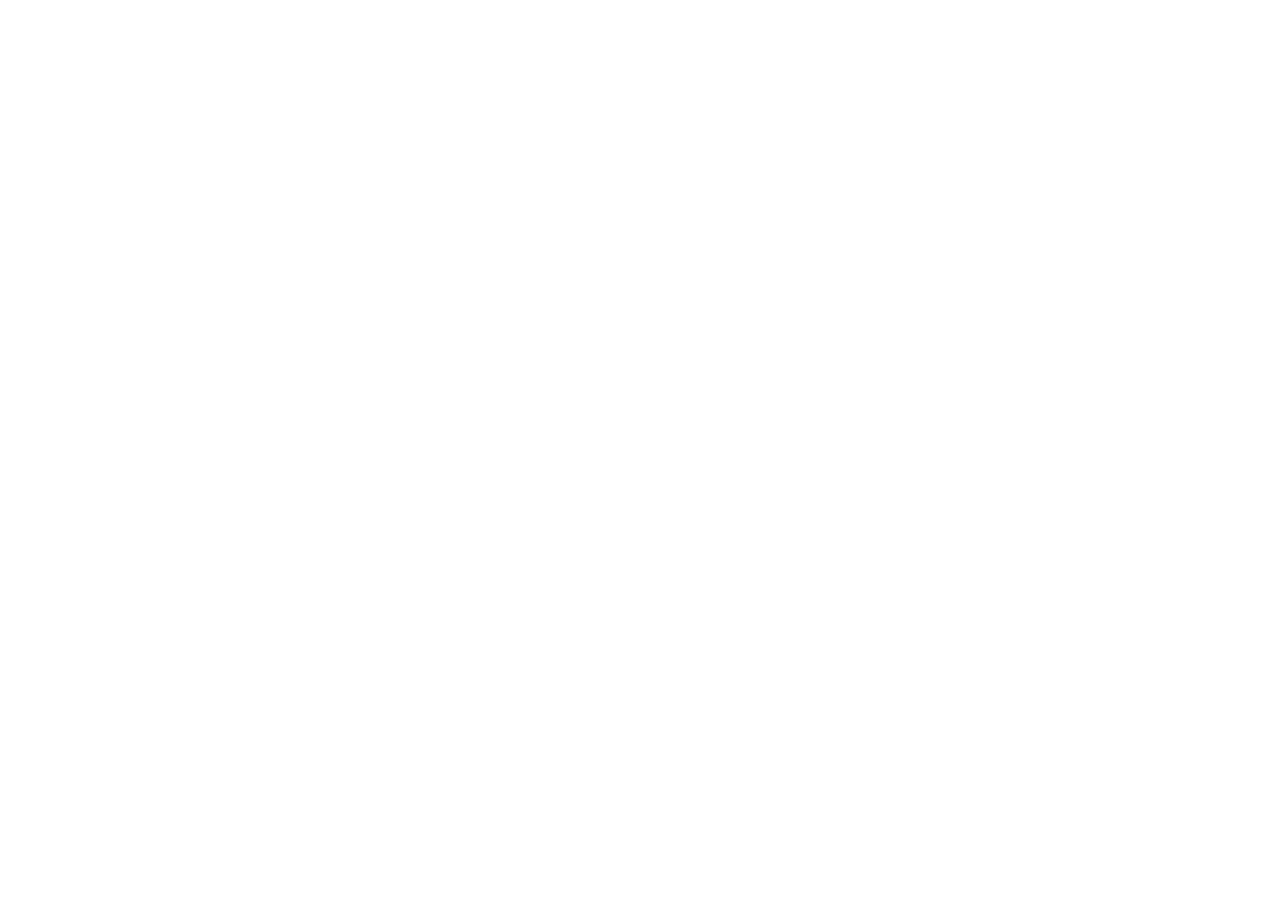
==== frontend/cad.html @ 71c6dd5f "Finalizando área de login" ====
<!DOCTYPE html>
<html lang="pt-BR">
<head>
    <meta charset="UTF-8">
    <meta name="viewport" content="width=device-width, initial-scale=1.0">
    <title>Calculadora Consumo</title>
</head>
<body>
    
</body>
</html>
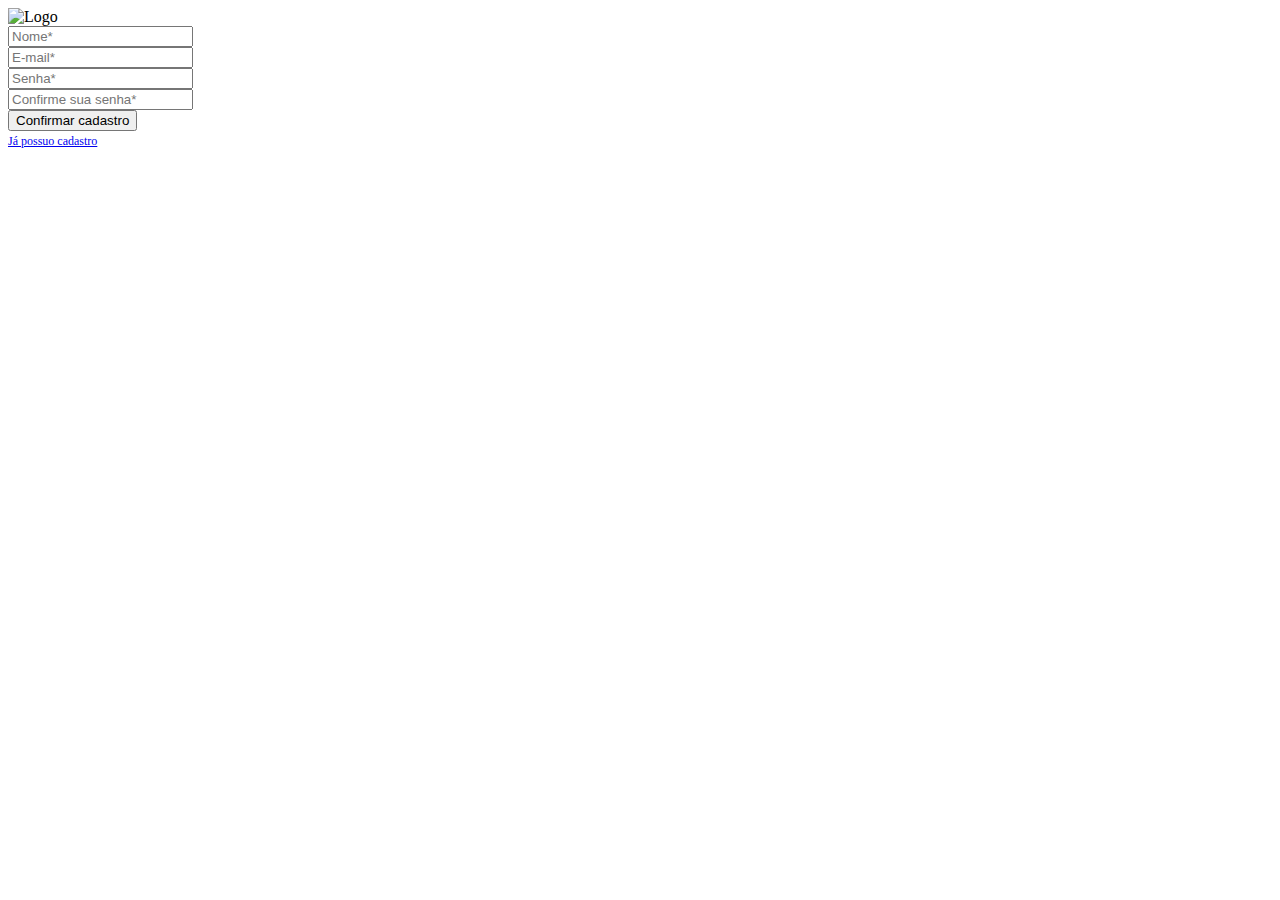
==== commit 52b537c8: "Criação da área de cadastro" ====
--- a/frontend/cad.html
+++ b/frontend/cad.html
@@ -1,11 +1,46 @@
 <!DOCTYPE html>
 <html lang="pt-BR">
+
 <head>
-    <meta charset="UTF-8">
-    <meta name="viewport" content="width=device-width, initial-scale=1.0">
-    <title>Calculadora Consumo</title>
+  <meta charset="UTF-8" />
+  <meta name="viewport" content="width=device-width, initial-scale=1.0" />
+  <title>Calculadora Consumo</title>
+  <link href="https://cdn.jsdelivr.net/npm/bootstrap@5.3.1/dist/css/bootstrap.min.css" rel="stylesheet"
+    integrity="sha384-4bw+/aepP/YC94hEpVNVgiZdgIC5+VKNBQNGCHeKRQN+PtmoHDEXuppvnDJzQIu9" crossorigin="anonymous">
 </head>
-<body>
-    
+
+<body class="container d-flex flex-column align-items-center justify-content-center vh-100">
+  <img src="https://app.wikidados.com.br/statics/img/logo/logo_horizontal.png" alt="Logo" width="70%">
+
+  <form class="mt-3 py-2 px-2 text-center">
+    <div class="py-2">
+      <input class="form-control form-control" type="text" placeholder="Nome*">
+    </div>
+    <div class="py-2">
+      <input class="form-control form-control" type="email" name="" id="" placeholder="E-mail*">
+    </div>
+    <div>
+      <div class="py-2">
+        <input class="form-control form-control" type="password" name="" id="" placeholder="Senha*">
+      </div>
+      <div class="py-2">
+        <input class="form-control form-control" type="password" name="" id="" placeholder="Confirme sua senha*">
+      </div>
+    </div>
+    <input class="btn btn-primary mt-3 w-100" type="button" value="Confirmar cadastro">
+
+    <div class="text-center mt-3">
+      <a href="login.html" style="font-size: 12px;">Já possuo cadastro</a>
+    </div>
+  </form>
+
+  <script src="./assets/js/main.js"></script>
+  <script src="https://cdn.jsdelivr.net/npm/@popperjs/core@2.11.8/dist/umd/popper.min.js"
+    integrity="sha384-I7E8VVD/ismYTF4hNIPjVp/Zjvgyol6VFvRkX/vR+Vc4jQkC+hVqc2pM8ODewa9r"
+    crossorigin="anonymous"></script>
+  <script src="https://cdn.jsdelivr.net/npm/bootstrap@5.3.1/dist/js/bootstrap.min.js"
+    integrity="sha384-Rx+T1VzGupg4BHQYs2gCW9It+akI2MM/mndMCy36UVfodzcJcF0GGLxZIzObiEfa"
+    crossorigin="anonymous"></script>
 </body>
+
 </html>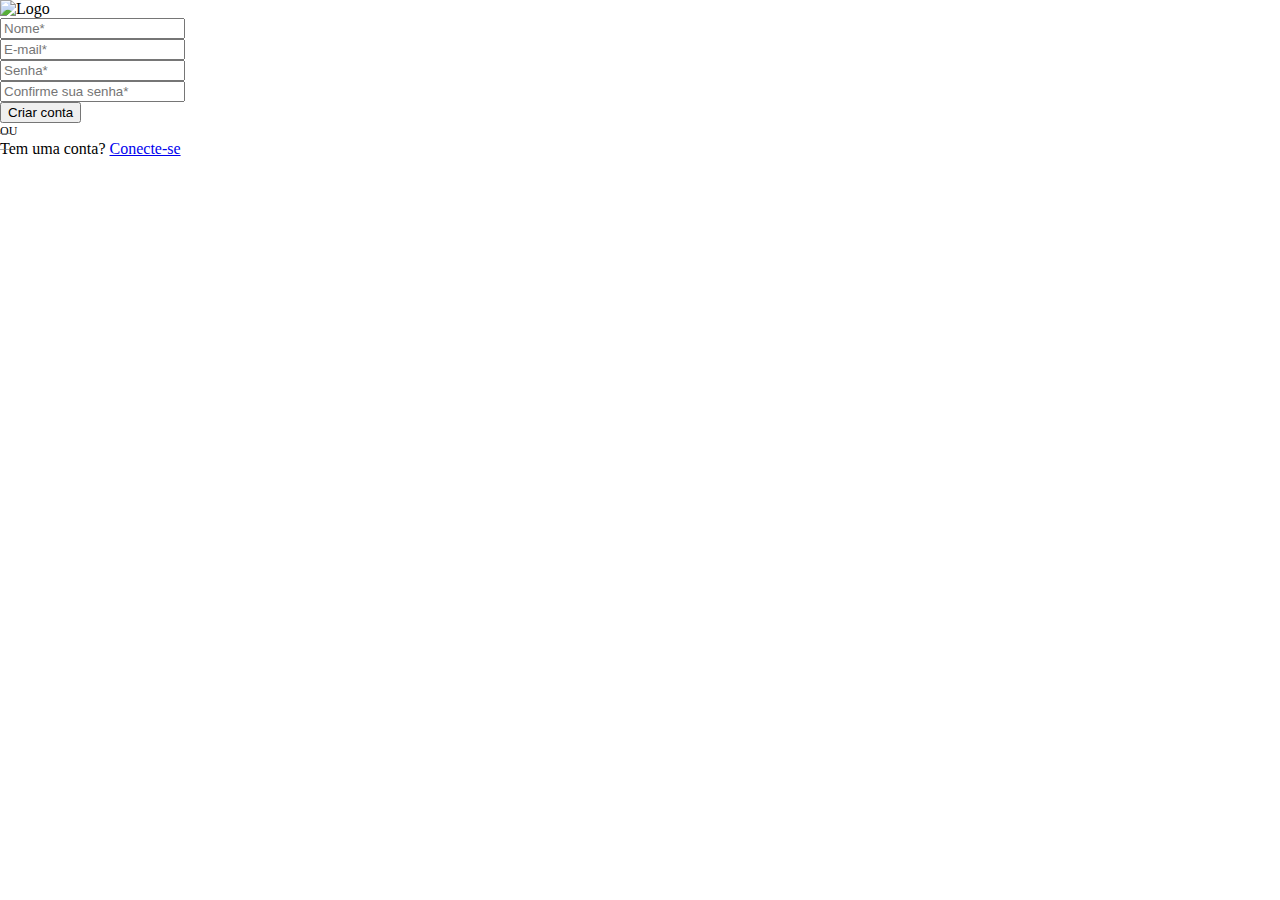
==== commit 0cab3dff: "Finalizado layout mobile e iniciado layout desktop" ====
--- a/frontend/cad.html
+++ b/frontend/cad.html
@@ -7,32 +7,40 @@
   <title>Calculadora Consumo</title>
   <link href="https://cdn.jsdelivr.net/npm/bootstrap@5.3.1/dist/css/bootstrap.min.css" rel="stylesheet"
     integrity="sha384-4bw+/aepP/YC94hEpVNVgiZdgIC5+VKNBQNGCHeKRQN+PtmoHDEXuppvnDJzQIu9" crossorigin="anonymous">
+  <link rel="stylesheet" href="https://fonts.googleapis.com/css2?family=Material+Symbols+Outlined" />
+  <link rel="stylesheet" href="./assets/css/style.css">
 </head>
 
-<body class="container d-flex flex-column align-items-center justify-content-center vh-100">
-  <img src="https://app.wikidados.com.br/statics/img/logo/logo_horizontal.png" alt="Logo" width="70%">
+<body class="container d-flex flex-column justify-content-center vh-100">
+  <img class="mx-auto" src="https://app.wikidados.com.br/statics/img/logo/logo_horizontal.png" alt="Logo" width="70%">
 
-  <form class="mt-3 py-2 px-2 text-center">
+  <form class="text-center mt-3 py-2 px-4">
     <div class="py-2">
-      <input class="form-control form-control" type="text" placeholder="Nome*">
+      <input class="form-control" type="text" placeholder="Nome*">
     </div>
     <div class="py-2">
-      <input class="form-control form-control" type="email" name="" id="" placeholder="E-mail*">
+      <input class="form-control" type="email" name="" id="" placeholder="E-mail*">
     </div>
     <div>
       <div class="py-2">
-        <input class="form-control form-control" type="password" name="" id="" placeholder="Senha*">
+        <input class="form-control" type="password" name="" id="" placeholder="Senha*">
       </div>
-      <div class="py-2">
-        <input class="form-control form-control" type="password" name="" id="" placeholder="Confirme sua senha*">
+      <div class="py-2 ">
+        <input class="form-control" type="password" name="" id="" placeholder="Confirme sua senha*">
       </div>
     </div>
-    <input class="btn btn-primary mt-3 w-100" type="button" value="Confirmar cadastro">
+    <input class="btn btn-primary w-100 mt-3" type="button" value="Criar conta">
+  </form>
 
-    <div class="text-center mt-3">
-      <a href="login.html" style="font-size: 12px;">Já possuo cadastro</a>
-    </div>
-  </form>
+  <div class="d-flex p-4 text-secondary">
+    <div class="line"></div>
+    <div class="px-2" style="font-size: 12px;">OU</div>
+    <div class="line"></div>
+  </div>
+
+  <div class="text-center mt-4">
+    <span>Tem uma conta? <a href="login.html" class="text-decoration-none fw-medium">Conecte-se</a></span>
+  </div>
 
   <script src="./assets/js/main.js"></script>
   <script src="https://cdn.jsdelivr.net/npm/@popperjs/core@2.11.8/dist/umd/popper.min.js"
--- a/frontend/assets/css/style.css
+++ b/frontend/assets/css/style.css
@@ -0,0 +1,20 @@
+html, body {
+    /* height: 100%; */
+    margin: 0;
+    padding: 0;
+}
+
+.divisor-line {
+    display: flex;
+}
+
+.line {
+    height: 1px;
+    background-color: rgb(108,117,125, .6);
+    position: relative;
+    top: .6em;
+    flex-shrink: 1;
+    flex-grow: 1;
+    display: block;
+    width: 10px;
+}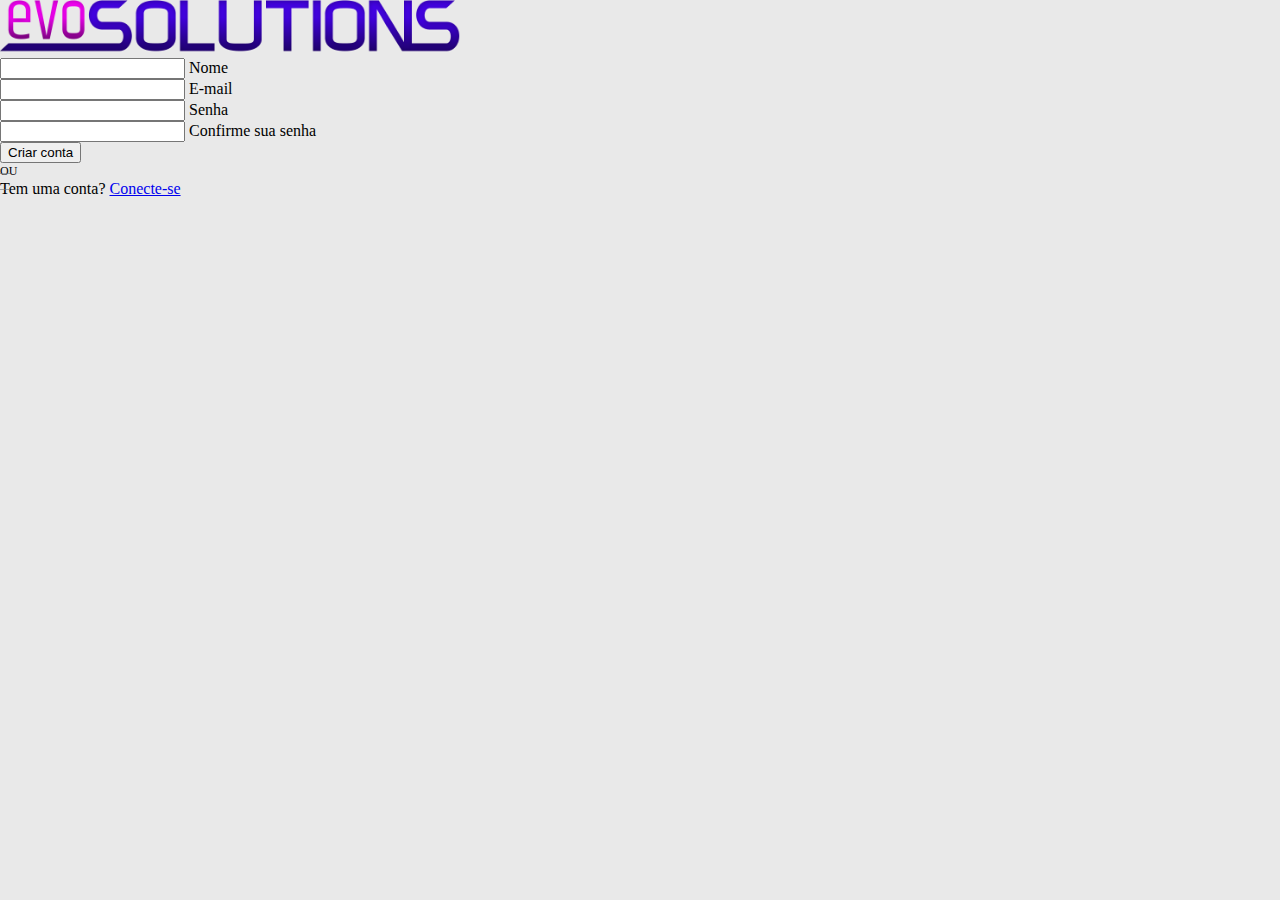
==== commit 2ff88a01: "Finalizado layout desktop" ====
--- a/frontend/cad.html
+++ b/frontend/cad.html
@@ -11,28 +11,32 @@
   <link rel="stylesheet" href="./assets/css/style.css">
 </head>
 
-<body class="container d-flex flex-column justify-content-center vh-100">
-  <img class="mx-auto" src="https://app.wikidados.com.br/statics/img/logo/logo_horizontal.png" alt="Logo" width="70%">
+<body class="container login d-flex flex-column justify-content-center vh-100">
+  <img class="evo-solutions-img mx-auto mb-5" src="./assets/img/Logo 2.png" alt="Logo" width="70%">
 
   <form class="text-center mt-3 py-2 px-4">
-    <div class="py-2">
-      <input class="form-control" type="text" placeholder="Nome*">
+    <div class="form-floating py-1">
+      <input type="text" class="form-control" name="user-name" id="user-name" placeholder="">
+      <label for="user-name">Nome</label>
     </div>
-    <div class="py-2">
-      <input class="form-control" type="email" name="" id="" placeholder="E-mail*">
+    <div class="form-floating py-1">
+      <input type="email" class="form-control" name="user-email" id="user-email" placeholder="">
+      <label for="user-email">E-mail</label>
     </div>
     <div>
-      <div class="py-2">
-        <input class="form-control" type="password" name="" id="" placeholder="Senha*">
+      <div class="form-floating py-1">
+        <input type="password" class="form-control" name="user-password" id="user-password" placeholder="">
+        <label for="user-email">Senha</label>
       </div>
-      <div class="py-2 ">
-        <input class="form-control" type="password" name="" id="" placeholder="Confirme sua senha*">
+      <div class="form-floating py-1">
+        <input type="email" class="form-control" name="password-confirm" id="password-confirm" placeholder="">
+        <label for="password-confirm">Confirme sua senha</label>
       </div>
     </div>
     <input class="btn btn-primary w-100 mt-3" type="button" value="Criar conta">
   </form>
 
-  <div class="d-flex p-4 text-secondary">
+  <div class="d-flex p-4 my-4 text-secondary">
     <div class="line"></div>
     <div class="px-2" style="font-size: 12px;">OU</div>
     <div class="line"></div>
--- a/frontend/assets/css/style.css
+++ b/frontend/assets/css/style.css
@@ -2,6 +2,7 @@
     /* height: 100%; */
     margin: 0;
     padding: 0;
+    background-color: #e9e9e9;
 }
 
 .divisor-line {
@@ -17,4 +18,50 @@
     flex-grow: 1;
     display: block;
     width: 10px;
+}
+
+.evo-solutions-img { 
+    width: 85%; 
+}
+
+.login {
+    width: 100%; 
+}
+
+.light-grey {
+    color: #e9e9e9;
+}
+
+.account:hover {
+    border: 1px solid #e9e9e9;
+}
+
+.main {
+    margin-top: 3.5rem;
+}
+
+@media (min-width: 576px) {
+    .login { width: 60%; }
+    .evo-solutions-img { width: 85%; }
+}
+
+@media (min-width: 768px) {
+    .login { width: 55%; }
+    .evo-solutions-img { width: 90%; }
+    .main { margin-top: 7rem;}
+}
+
+@media (min-width: 992px) {
+    .login { width: 45%; }
+    .evo-solutions-img { width: 90%; }
+}
+
+@media (min-width: 1200px) {
+    .login { width: 40%; }
+    .evo-solutions-img { width: 90%; }
+}
+
+@media (min-width: 1400px) {
+    .login { width: 30%; }
+    .evo-solutions-img { width: 92%; }
 }